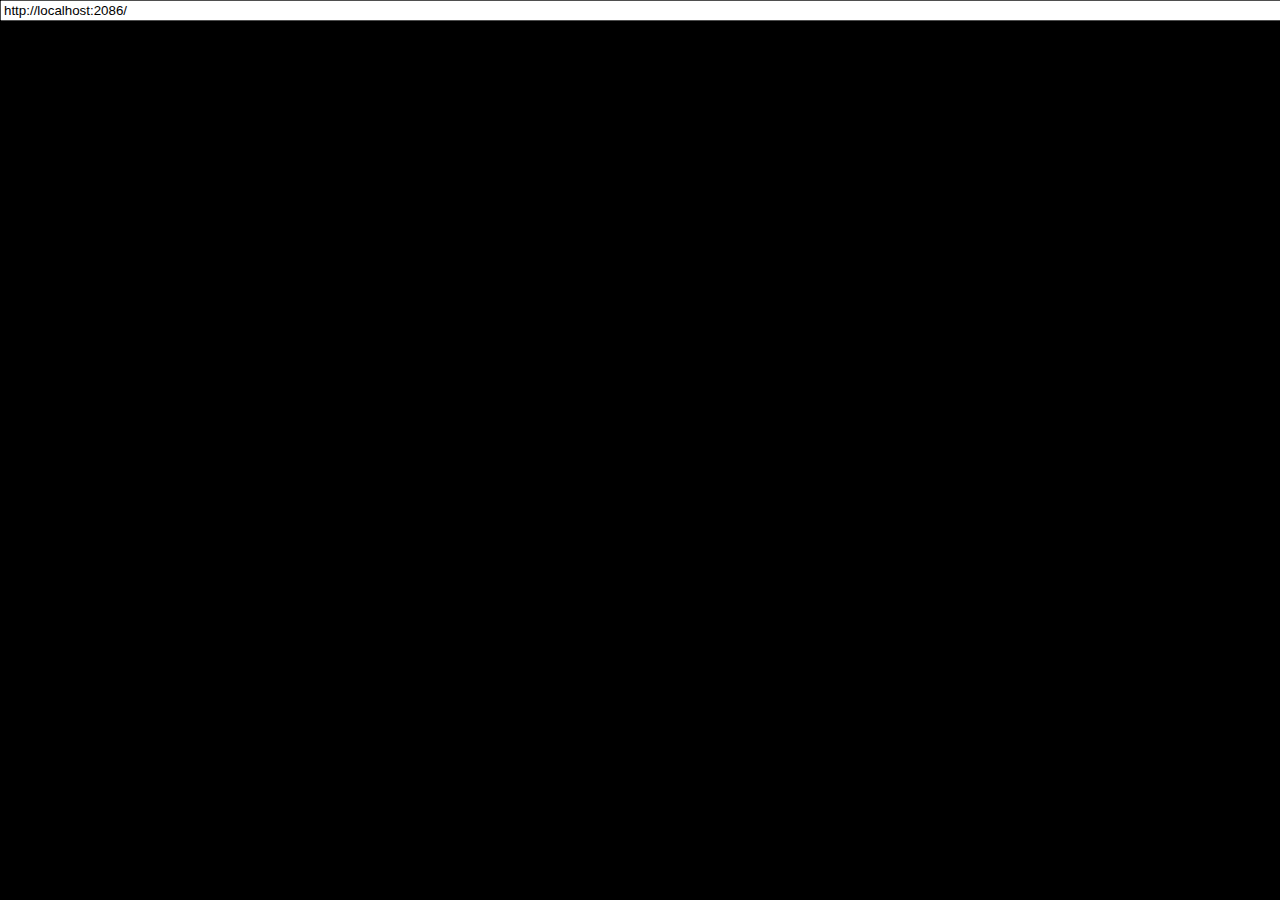
==== index.html @ 2bf55348 "Create index.html" ====
<!DOCTYPE html>
<html lang="en">
<head>
    <meta charset="UTF-8">
    <title>Dir Browser</title>
    <script src="https://ajax.googleapis.com/ajax/libs/jquery/3.5.1/jquery.min.js"></script>
    <style>
body {
    background: #000;
    margin: 0;
    font-family: "Open Sans", "HelveticaNeue-Light", "Helvetica Neue Light", "Helvetica Neue", Helvetica, Arial, "Lucida Grande", sans-serif;
    font-weight: 200;
    font-size: 14px;
}

.image {
    background: no-repeat center/contain #141414;
    color: #fff;
    height: 15vw;
    position: relative;
    width: 24%;
    display: inline-block;
    clear: both;
}

.image:nth-child(2n+1) {
    background-color: #181818;
}

.image p {
    background: rgba(0, 0, 0, .6);
    bottom: 0;
    box-sizing: border-box;
    left: 0;
    margin: 0;
    padding: 5px;
    position: absolute;
    text-shadow: 0 1px 1px #000;
    width: 100%;
    font-family: "Open Sans Regular", "Helvetica Neue", "Lucida Grande", sans-serif;
}

#gallery {
    margin: 1.5vw auto;
}

#dir_input {
    width: 100%;
}
    </style>
</head>

<body>
    <input type="text" id="dir_input" name="dir_input" value="http://localhost:2086/"><br>
    <div id="gallery"></div>
    <p id="dir"></p>
    <script>
        function loadVisible() {
            let top = $(document).scrollTop(), bottom = top + $(window).height();
            let gallery = $('#gallery > div');
            for (let i = 0; i < gallery.length; i++) {
                let div = gallery.eq(i);
                let y1 = div.position().top, y2 = y1 + div.height();
                if (y1 > bottom || y2 < top) {
                    div.css('background-image', '');
                    continue;
                }
                div.css('background-image', 'url(' + div.data('image') + ')');
            }
        }
        $(window).scroll(loadVisible);
        $("#dir_input").on('keyup', function (e) {
            if (e.key === 'Enter') {
                $("#dir").text("");
                let url = $("#dir_input").val();
                $.get(url, function( data ) {
                    $("#dir").html(data).hide();
                    $( "#dir li a" ).each(function( index ) {
                        let filename = $(this).text();
                        if (filename.endsWith(".png") || filename.endsWith(".jpg")) {
                            let path = url + "/" + filename;
                            $('<div class="image">')
                                .data('image', path)
                                .append($('<p>').text(filename))
                                .appendTo('#gallery');
                        }
                    });
                    loadVisible();
                });
            }
        });
    </script>
</body>
</html>
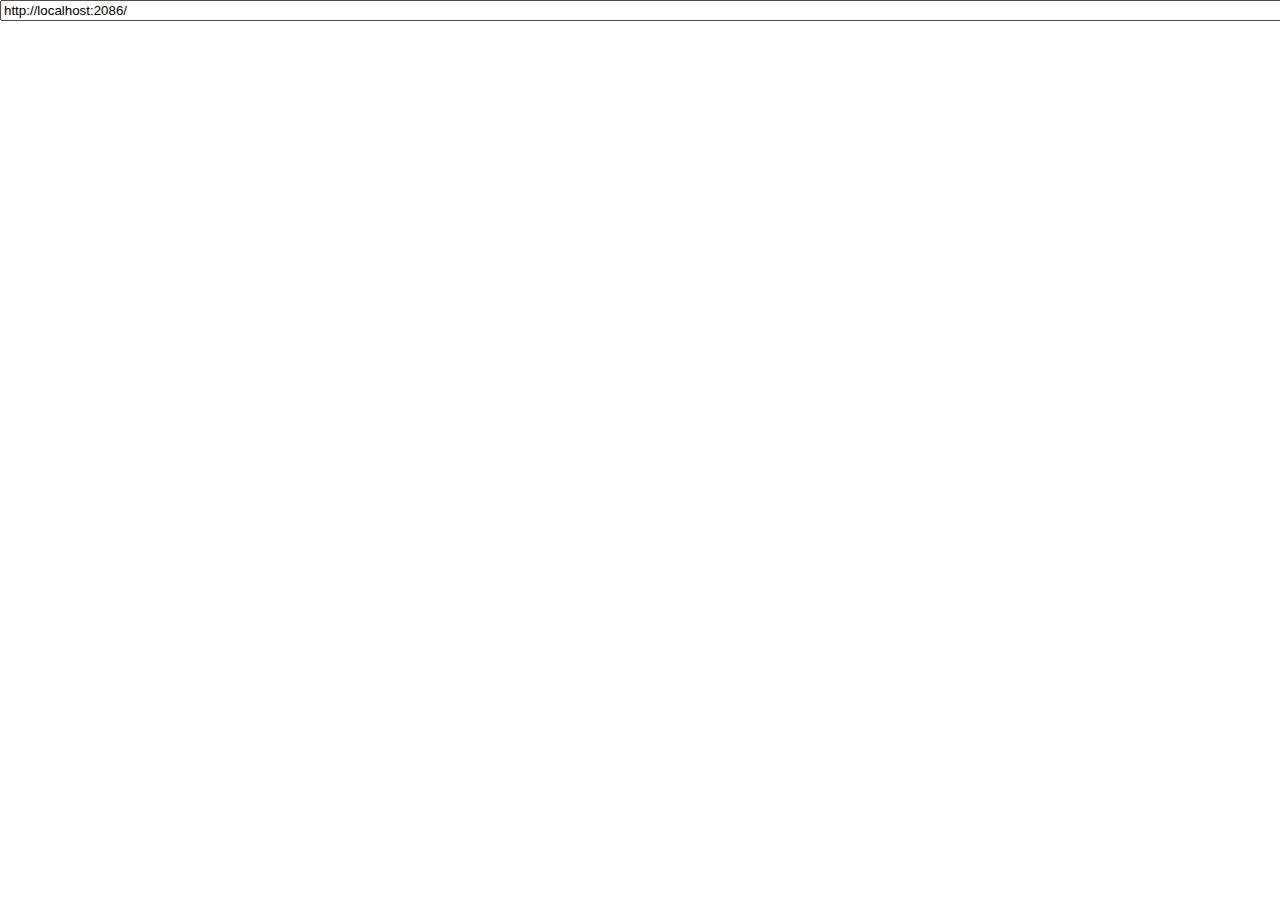
==== commit b3ffde0e: "Update index.html" ====
--- a/index.html
+++ b/index.html
@@ -6,7 +6,7 @@
     <script src="https://ajax.googleapis.com/ajax/libs/jquery/3.5.1/jquery.min.js"></script>
     <style>
 body {
-    background: #000;
+    background: #fff;
     margin: 0;
     font-family: "Open Sans", "HelveticaNeue-Light", "Helvetica Neue Light", "Helvetica Neue", Helvetica, Arial, "Lucida Grande", sans-serif;
     font-weight: 200;
@@ -14,17 +14,18 @@
 }
 
 .image {
-    background: no-repeat center/contain #141414;
+    background: no-repeat center/contain #ebebeb;
     color: #fff;
     height: 15vw;
     position: relative;
     width: 24%;
     display: inline-block;
     clear: both;
+    margin: 2px;
 }
 
 .image:nth-child(2n+1) {
-    background-color: #181818;
+    background-color: #e9e9e9;
 }
 
 .image p {
@@ -42,6 +43,13 @@
 
 #gallery {
     margin: 1.5vw auto;
+    float: left;
+    width: 80%;
+}
+
+#dir {
+    float: left;
+    width: 20%;
 }
 
 #dir_input {
@@ -52,8 +60,8 @@
 
 <body>
     <input type="text" id="dir_input" name="dir_input" value="http://localhost:2086/"><br>
+    <div id="dir"></div>
     <div id="gallery"></div>
-    <p id="dir"></p>
     <script>
         function loadVisible() {
             let top = $(document).scrollTop(), bottom = top + $(window).height();
@@ -68,25 +76,38 @@
                 div.css('background-image', 'url(' + div.data('image') + ')');
             }
         }
+        function loadUrl(url) {
+            $('#gallery').empty();
+            $('#dir').empty();
+            $("#dir_input").val(url);
+            $.get(url, function( data ) {
+                $("#dir").html(data);
+                $("#dir li a").each(function( index ) {
+                    let filename = $(this).text();
+                    if (filename.endsWith("/")) {
+                        // this is a directory - change link
+                        let full_url = new URL(url);
+                        full_url.pathname = filename;
+                        $(this).attr("href", "#").click(function() {
+                            loadUrl(full_url.href);
+                        });
+                    }
+                    if (filename.endsWith(".png") || filename.endsWith(".jpg")) {
+                        let path = url + "/" + filename;
+                        $('<div class="image">')
+                            .data('image', path)
+                            .append($('<p>').text(filename))
+                            .appendTo('#gallery');
+                    }
+                });
+                loadVisible();
+            });
+        }
         $(window).scroll(loadVisible);
         $("#dir_input").on('keyup', function (e) {
             if (e.key === 'Enter') {
-                $("#dir").text("");
                 let url = $("#dir_input").val();
-                $.get(url, function( data ) {
-                    $("#dir").html(data).hide();
-                    $( "#dir li a" ).each(function( index ) {
-                        let filename = $(this).text();
-                        if (filename.endsWith(".png") || filename.endsWith(".jpg")) {
-                            let path = url + "/" + filename;
-                            $('<div class="image">')
-                                .data('image', path)
-                                .append($('<p>').text(filename))
-                                .appendTo('#gallery');
-                        }
-                    });
-                    loadVisible();
-                });
+                loadUrl(url);
             }
         });
     </script>
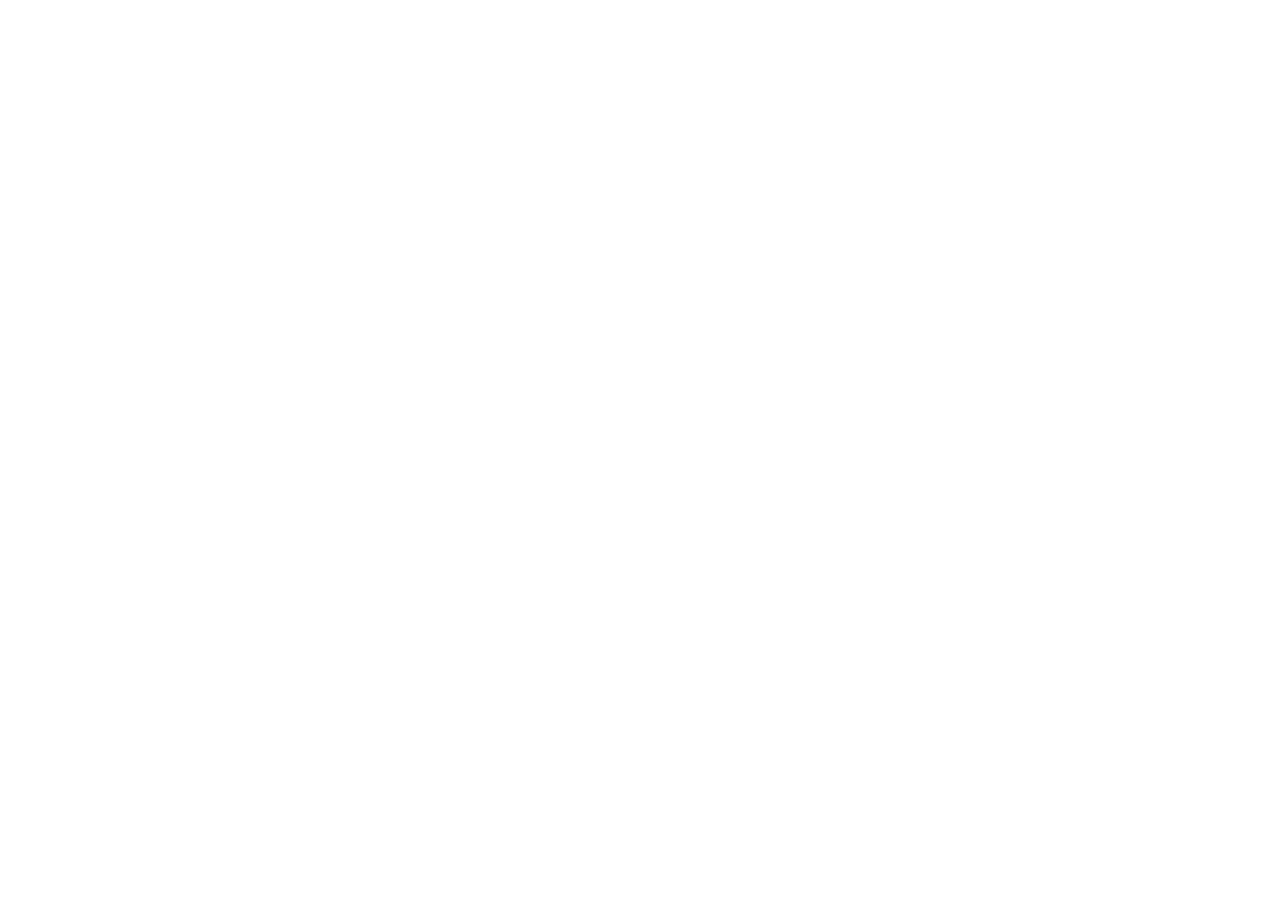
==== commit 4583ad97: "moved path into url, allows back button cleaned up code" ====
--- a/index.html
+++ b/index.html
@@ -4,112 +4,12 @@
     <meta charset="UTF-8">
     <title>Dir Browser</title>
     <script src="https://ajax.googleapis.com/ajax/libs/jquery/3.5.1/jquery.min.js"></script>
-    <style>
-body {
-    background: #fff;
-    margin: 0;
-    font-family: "Open Sans", "HelveticaNeue-Light", "Helvetica Neue Light", "Helvetica Neue", Helvetica, Arial, "Lucida Grande", sans-serif;
-    font-weight: 200;
-    font-size: 14px;
-}
-
-.image {
-    background: no-repeat center/contain #ebebeb;
-    color: #fff;
-    height: 15vw;
-    position: relative;
-    width: 24%;
-    display: inline-block;
-    clear: both;
-    margin: 2px;
-}
-
-.image:nth-child(2n+1) {
-    background-color: #e9e9e9;
-}
-
-.image p {
-    background: rgba(0, 0, 0, .6);
-    bottom: 0;
-    box-sizing: border-box;
-    left: 0;
-    margin: 0;
-    padding: 5px;
-    position: absolute;
-    text-shadow: 0 1px 1px #000;
-    width: 100%;
-    font-family: "Open Sans Regular", "Helvetica Neue", "Lucida Grande", sans-serif;
-}
-
-#gallery {
-    margin: 1.5vw auto;
-    float: left;
-    width: 80%;
-}
-
-#dir {
-    float: left;
-    width: 20%;
-}
-
-#dir_input {
-    width: 100%;
-}
-    </style>
+    <link rel="stylesheet" href="main.css">
 </head>
 
 <body>
-    <input type="text" id="dir_input" name="dir_input" value="http://localhost:2086/"><br>
     <div id="dir"></div>
     <div id="gallery"></div>
-    <script>
-        function loadVisible() {
-            let top = $(document).scrollTop(), bottom = top + $(window).height();
-            let gallery = $('#gallery > div');
-            for (let i = 0; i < gallery.length; i++) {
-                let div = gallery.eq(i);
-                let y1 = div.position().top, y2 = y1 + div.height();
-                if (y1 > bottom || y2 < top) {
-                    div.css('background-image', '');
-                    continue;
-                }
-                div.css('background-image', 'url(' + div.data('image') + ')');
-            }
-        }
-        function loadUrl(url) {
-            $('#gallery').empty();
-            $('#dir').empty();
-            $("#dir_input").val(url);
-            $.get(url, function( data ) {
-                $("#dir").html(data);
-                $("#dir li a").each(function( index ) {
-                    let filename = $(this).text();
-                    if (filename.endsWith("/")) {
-                        // this is a directory - change link
-                        let full_url = new URL(url);
-                        full_url.pathname = filename;
-                        $(this).attr("href", "#").click(function() {
-                            loadUrl(full_url.href);
-                        });
-                    }
-                    if (filename.endsWith(".png") || filename.endsWith(".jpg")) {
-                        let path = url + "/" + filename;
-                        $('<div class="image">')
-                            .data('image', path)
-                            .append($('<p>').text(filename))
-                            .appendTo('#gallery');
-                    }
-                });
-                loadVisible();
-            });
-        }
-        $(window).scroll(loadVisible);
-        $("#dir_input").on('keyup', function (e) {
-            if (e.key === 'Enter') {
-                let url = $("#dir_input").val();
-                loadUrl(url);
-            }
-        });
-    </script>
+    <script src="main.js"></script>
 </body>
 </html>
--- a/main.css
+++ b/main.css
@@ -0,0 +1,50 @@
+body {
+    background: #fff;
+    margin: 0;
+    font-family: "Open Sans", "HelveticaNeue-Light", "Helvetica Neue Light", "Helvetica Neue", Helvetica, Arial, "Lucida Grande", sans-serif;
+    font-weight: 200;
+    font-size: 14px;
+}
+
+.image {
+    background: no-repeat center/contain #ebebeb;
+    color: #fff;
+    height: 15vw;
+    position: relative;
+    width: 24%;
+    display: inline-block;
+    clear: both;
+    margin: 2px;
+}
+
+.image:nth-child(2n+1) {
+    background-color: #e9e9e9;
+}
+
+.image p {
+    background: rgba(0, 0, 0, .6);
+    bottom: 0;
+    box-sizing: border-box;
+    left: 0;
+    margin: 0;
+    padding: 5px;
+    position: absolute;
+    text-shadow: 0 1px 1px #000;
+    width: 100%;
+    font-family: "Open Sans Regular", "Helvetica Neue", "Lucida Grande", sans-serif;
+}
+
+#gallery {
+    margin: 1.5vw auto;
+    float: left;
+    width: 80%;
+}
+
+#dir {
+    float: left;
+    width: 20%;
+}
+
+#dir_input {
+    width: 100%;
+}